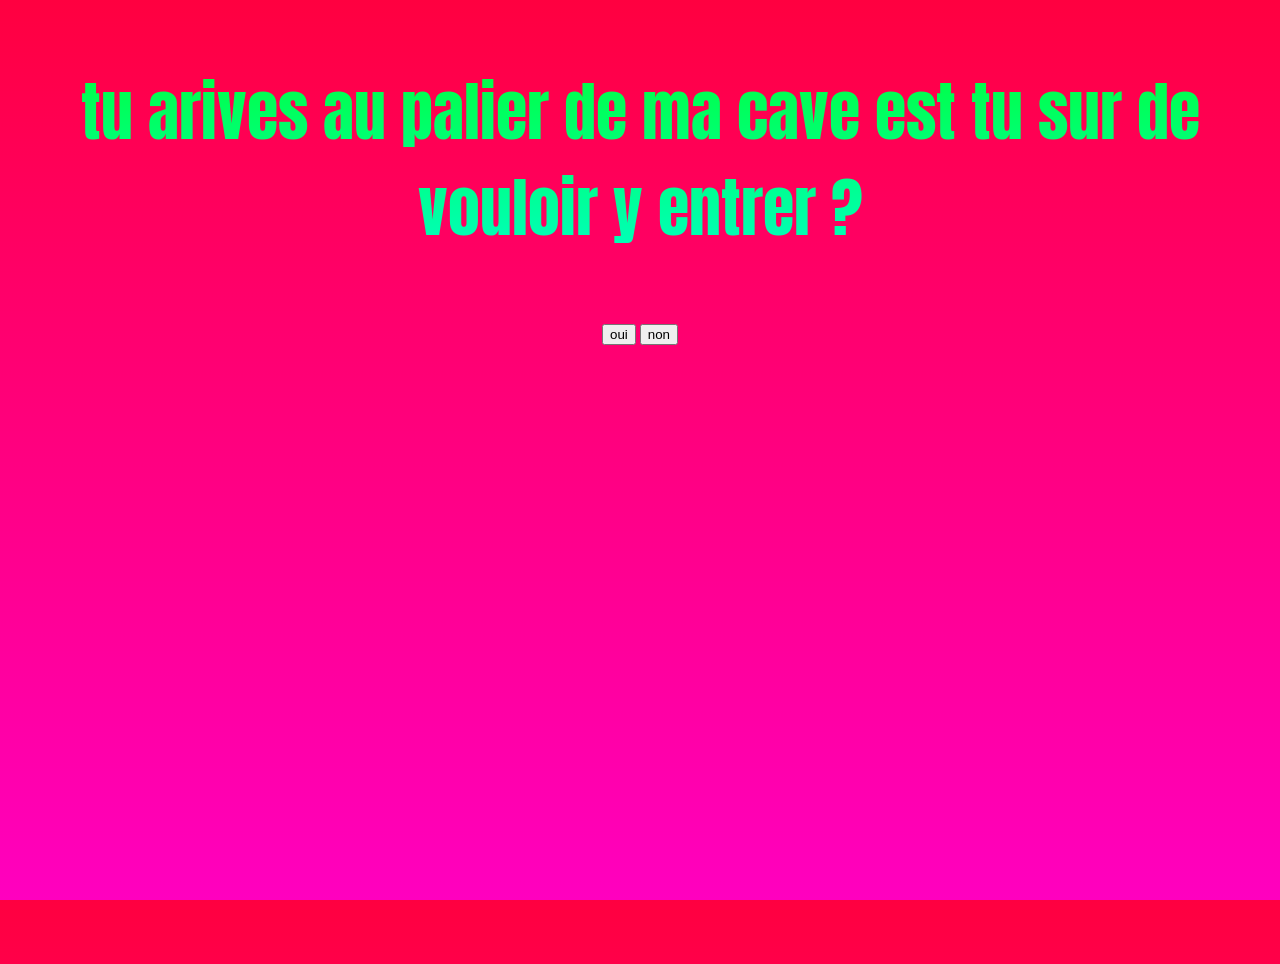
==== suspect.html @ 8b3b3769 "fixed yes button" ====
<!DOCTYPE html>
<html lang="fr">
<head>
        <meta charset="utf-8">
        <title>!?</title>
        <link href="https://fonts.googleapis.com/css2?family=Anton&display=swap" rel="stylesheet">
</head>
<style>
     p {
     font-size: 4em;
    }
    .gradient-text {
        background: linear-gradient(180deg, rgb(0, 255, 64), rgb(0, 255, 191));
        -webkit-background-clip: text; /* Préfixe pour Safari et Chrome */
        background-clip: text;
        color: transparent;
    }
      body {
        background: linear-gradient(180deg, rgb(255, 0, 64), rgb(255, 0, 191));
        text-align: center;
        margin: 0.5em 0;
        line-height: 1.5;
        font-family: "Anton", sans-serif;
       }
       html, body {
        height: 100%;
        margin: 0;
       }
</style>
<body>
        <p class="gradient-text">tu arives au palier de ma cave est tu sur de vouloir y entrer ? </p>
        <button onclick="window.location.href ="https://kikoofurtif.github.io/kikoo_futif.com/image.jfif">oui</button>
        <button>non</button>
</body>
</html>
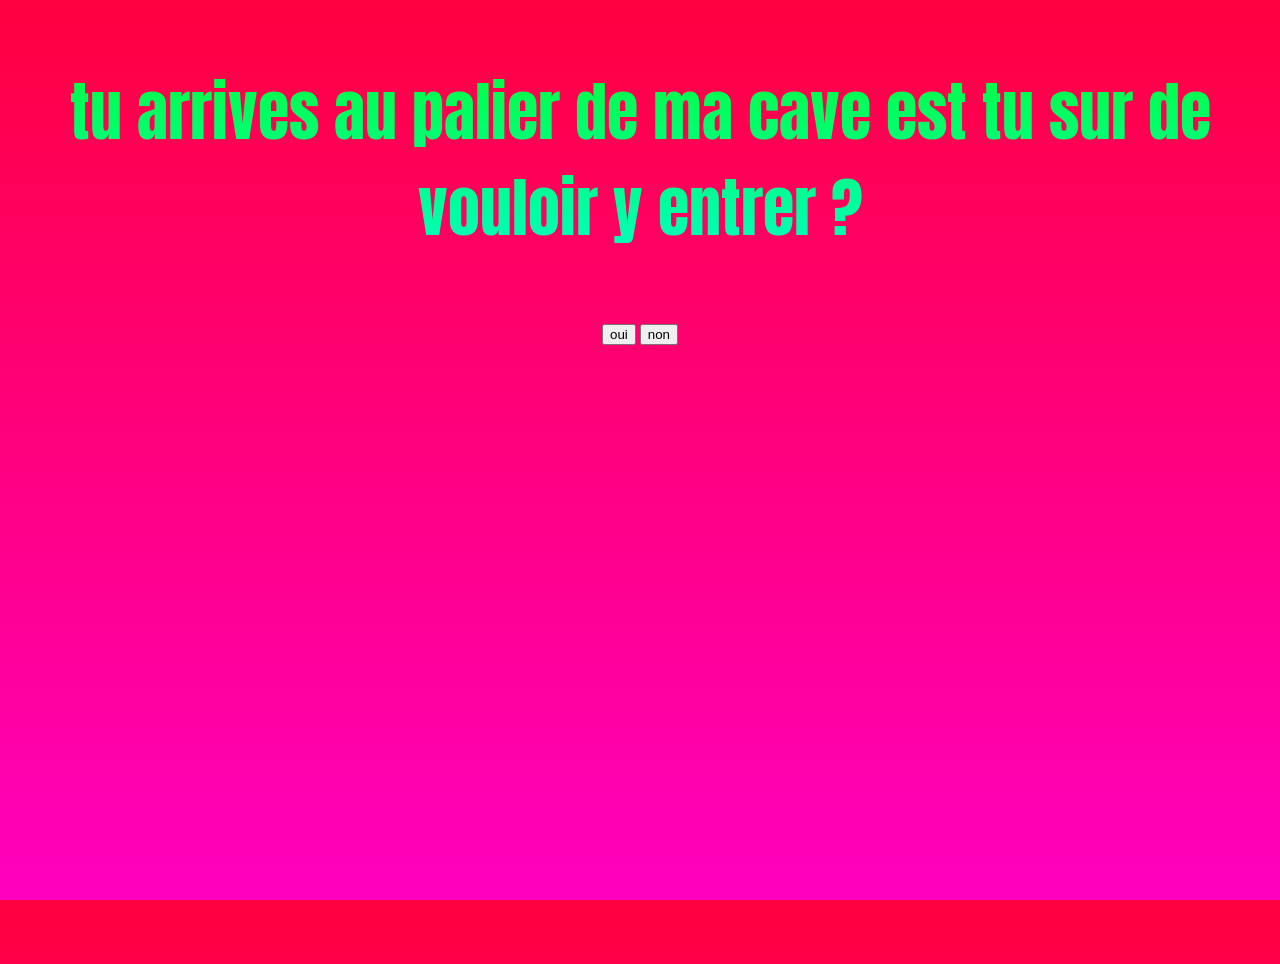
==== commit 3140266a: "faute de frappe" ====
--- a/suspect.html
+++ b/suspect.html
@@ -28,8 +28,8 @@
        }
 </style>
 <body>
-        <p class="gradient-text">tu arives au palier de ma cave est tu sur de vouloir y entrer ? </p>
-        <button onclick="window.location.href ="https://kikoofurtif.github.io/kikoo_futif.com/image.jfif">oui</button>
+        <p class="gradient-text">tu arrives au palier de ma cave est tu sur de vouloir y entrer ? </p>
+        <button onclick="window.location.href ='https://kikoofurtif.github.io/kikoo_futif.com/image.jfif'">oui</button>
         <button>non</button>
 </body>
 </html>
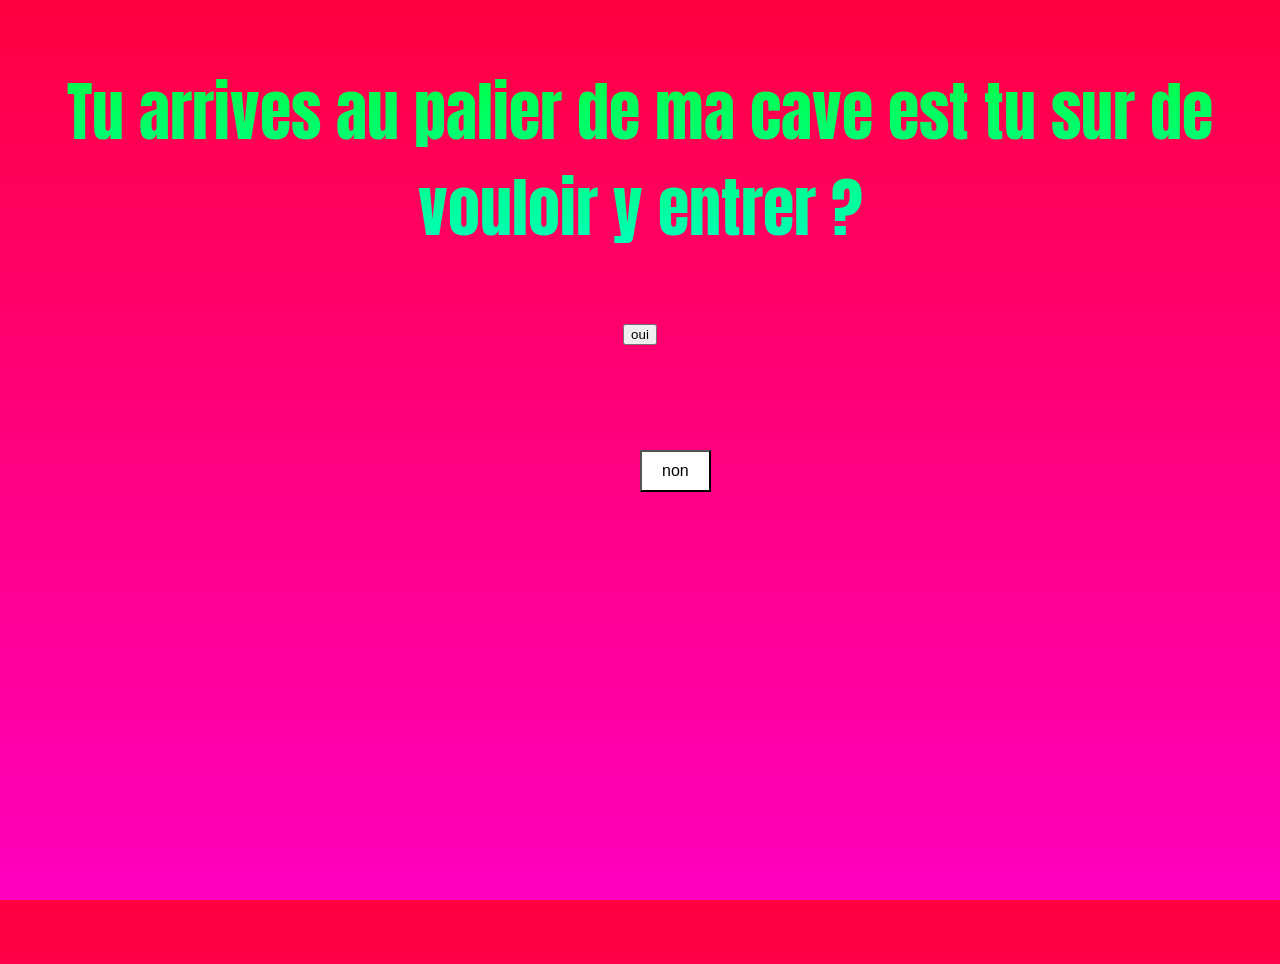
==== commit 31cdde0f: "test script button" ====
--- a/suspect.html
+++ b/suspect.html
@@ -26,10 +26,38 @@
         height: 100%;
         margin: 0;
        }
+       #boutonnon {
+            position: absolute;
+            top: 50%;
+            left: 50%;
+            padding: 10px 20px;
+            font-size: 16px;
+            cursor: pointer;
+            background-color: white
+       }
 </style>
 <body>
-        <p class="gradient-text">tu arrives au palier de ma cave est tu sur de vouloir y entrer ? </p>
+        <p class="gradient-text">Tu arrives au palier de ma cave est tu sur de vouloir y entrer ? </p>
         <button onclick="window.location.href ='https://kikoofurtif.github.io/kikoo_futif.com/image.jfif'">oui</button>
-        <button>non</button>
+        <button id="boutonnon">non</button>
+        <script>
+        const bouton = document.getElementById('boutonFuyant');
+        
+        document.addEventListener('mousemove', (souris) => {
+            const rect = bouton.getBoundingClientRect();
+            const distance = Math.sqrt(
+                Math.pow(souris.clientX - (rect.left + rect.width / 2), 2) +
+                Math.pow(souris.clientY - (rect.top + rect.height / 2), 2)
+            );
+            
+            if (distance < 100) {
+                const newTop = Math.random() * (window.innerHeight - rect.height);
+                const newLeft = Math.random() * (window.innerWidth - rect.width);
+                
+                bouton.style.top = newTop + 'px';
+                bouton.style.left = newLeft + 'px';
+            }
+        });
+    </script>
 </body>
 </html>
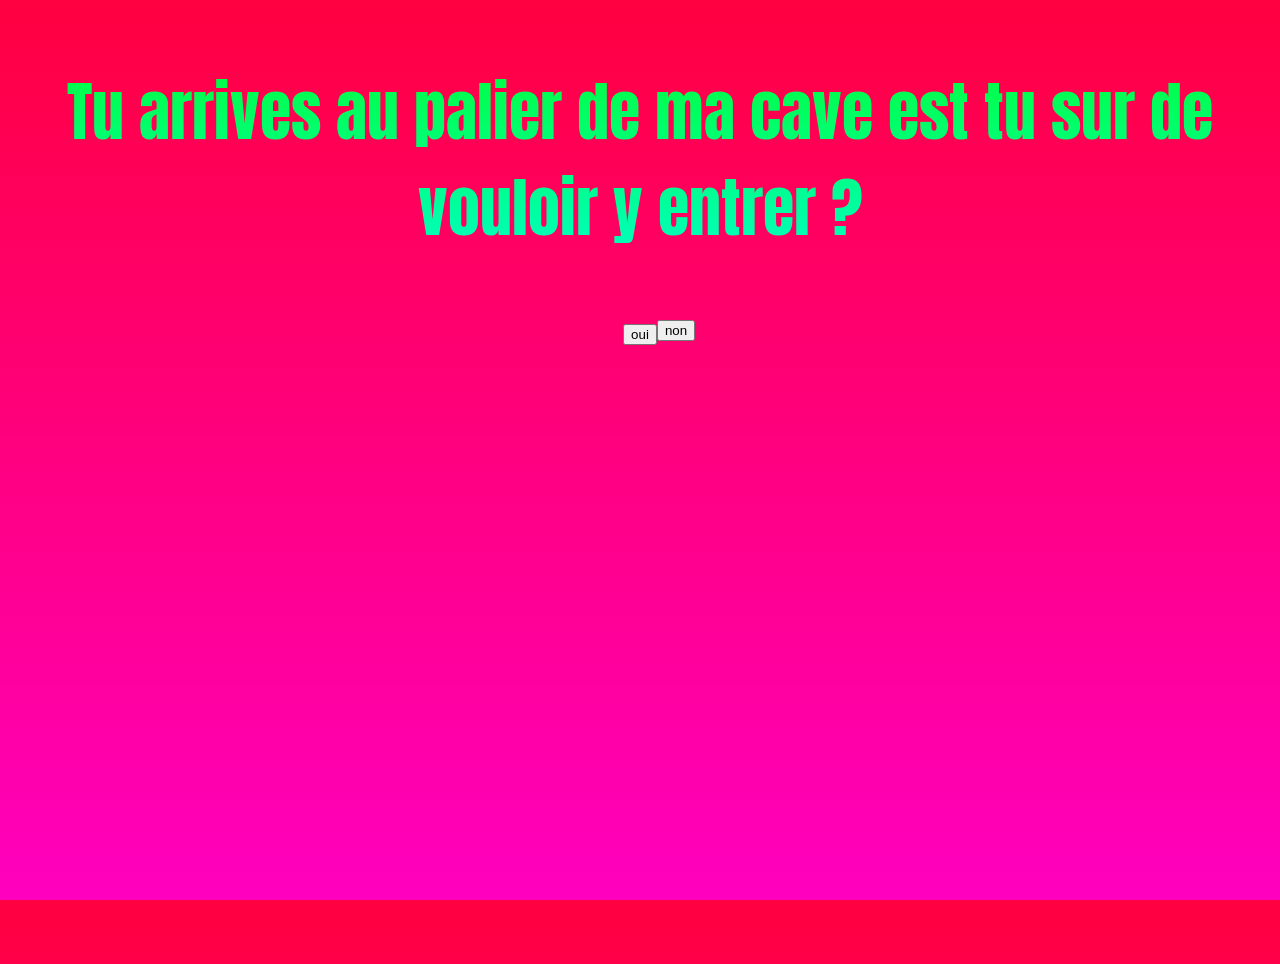
==== commit 08cce486: "testw/button" ====
--- a/suspect.html
+++ b/suspect.html
@@ -28,12 +28,6 @@
        }
        #boutonnon {
             position: absolute;
-            top: 50%;
-            left: 50%;
-            padding: 10px 20px;
-            font-size: 16px;
-            cursor: pointer;
-            background-color: white
        }
 </style>
 <body>
@@ -41,7 +35,7 @@
         <button onclick="window.location.href ='https://kikoofurtif.github.io/kikoo_futif.com/image.jfif'">oui</button>
         <button id="boutonnon">non</button>
         <script>
-        const bouton = document.getElementById('boutonFuyant');
+        const bouton = document.getElementById('boutonnon');
         
         document.addEventListener('mousemove', (souris) => {
             const rect = bouton.getBoundingClientRect();
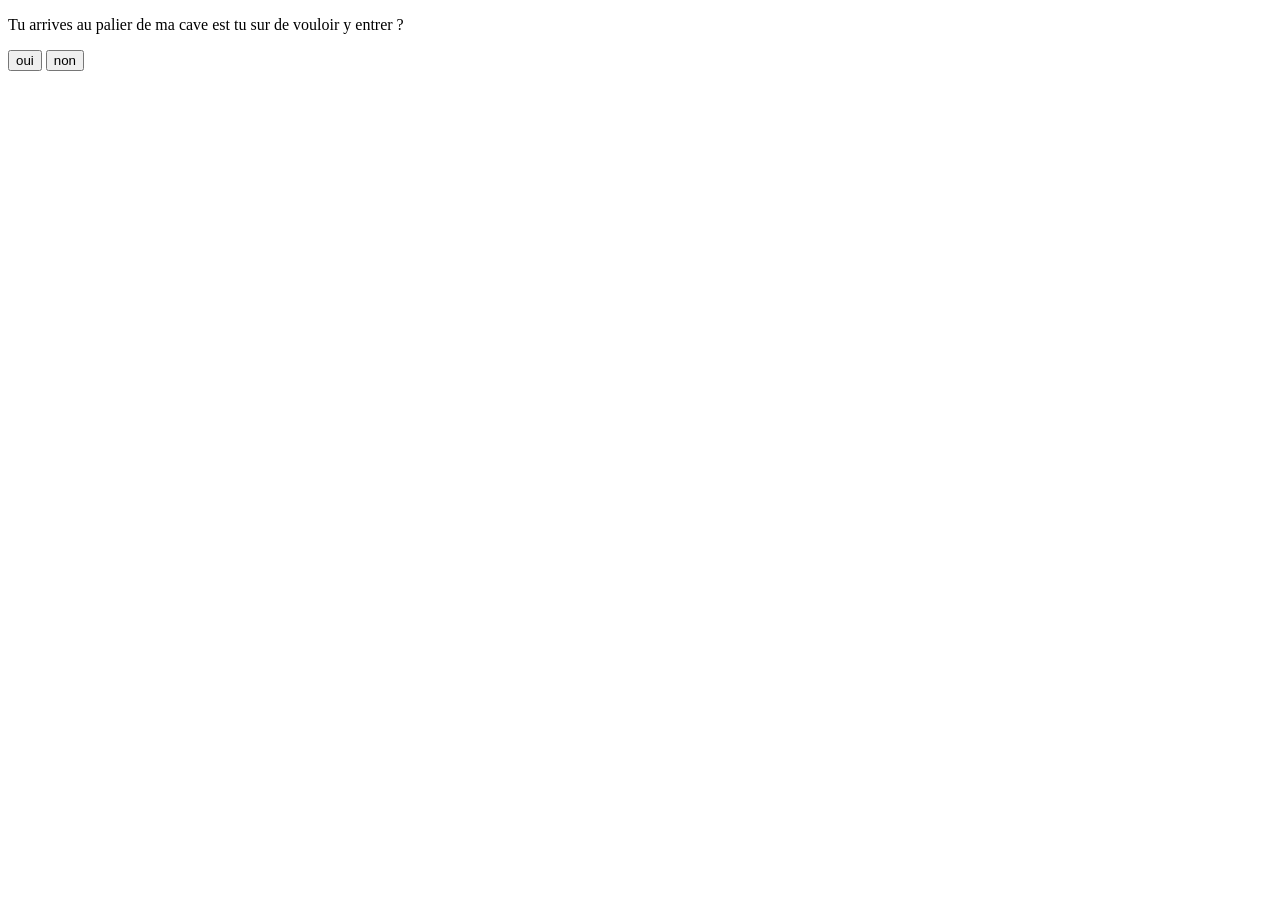
==== commit 739d33e5: "include css folders --> 2 pages" ====
--- a/suspect.html
+++ b/suspect.html
@@ -4,32 +4,8 @@
         <meta charset="utf-8">
         <title>!?</title>
         <link href="https://fonts.googleapis.com/css2?family=Anton&display=swap" rel="stylesheet">
+        <link rel="stylesheet" href="syle2.css">
 </head>
-<style>
-     p {
-     font-size: 4em;
-    }
-    .gradient-text {
-        background: linear-gradient(180deg, rgb(0, 255, 64), rgb(0, 255, 191));
-        -webkit-background-clip: text; /* Préfixe pour Safari et Chrome */
-        background-clip: text;
-        color: transparent;
-    }
-      body {
-        background: linear-gradient(180deg, rgb(255, 0, 64), rgb(255, 0, 191));
-        text-align: center;
-        margin: 0.5em 0;
-        line-height: 1.5;
-        font-family: "Anton", sans-serif;
-       }
-       html, body {
-        height: 100%;
-        margin: 0;
-       }
-       #boutonnon {
-            position: absolute;
-       }
-</style>
 <body>
         <p class="gradient-text">Tu arrives au palier de ma cave est tu sur de vouloir y entrer ? </p>
         <button onclick="window.location.href ='https://kikoofurtif.github.io/kikoo_futif.com/image.jfif'">oui</button>
